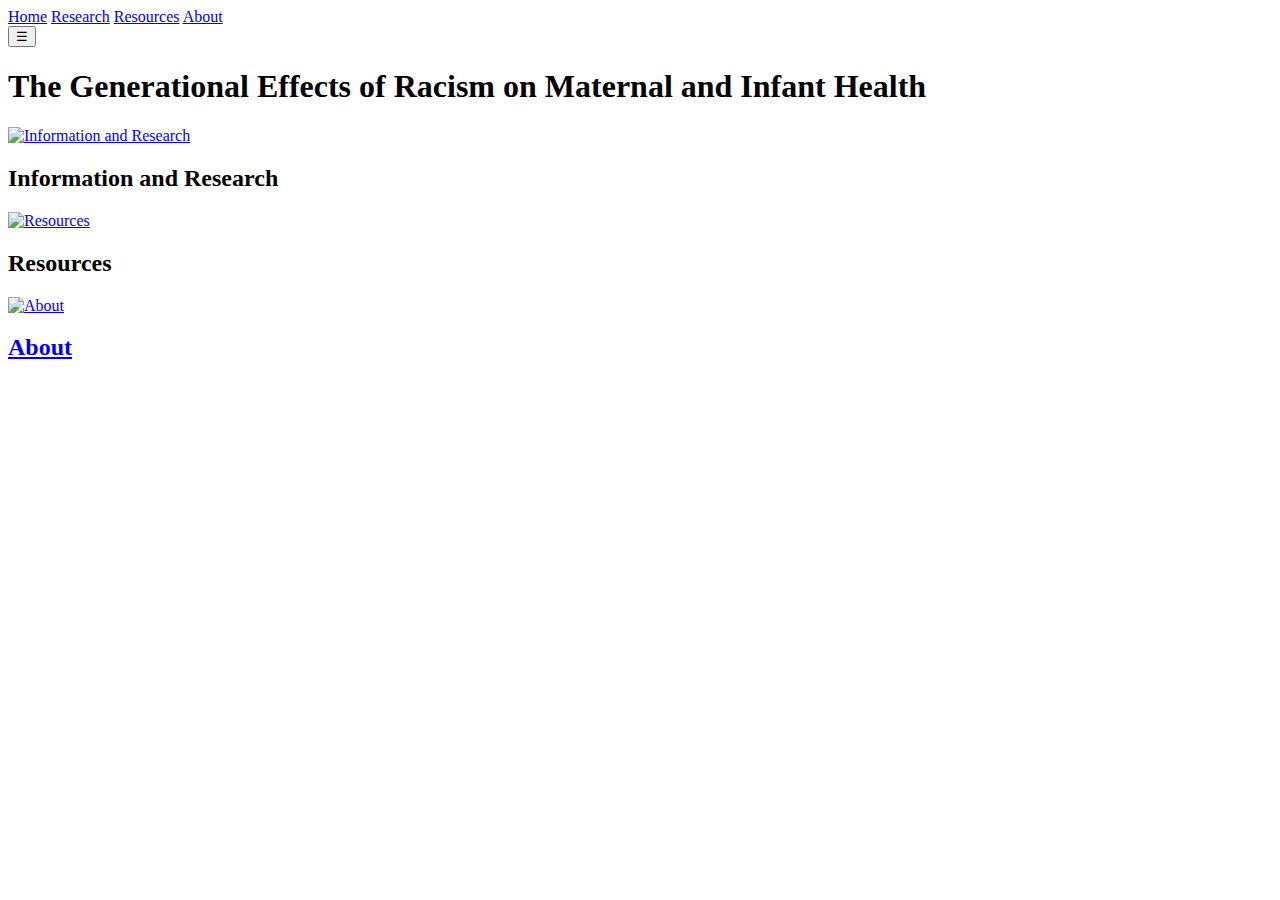
==== index.html @ a1d0e599 "Fix main image buttons" ====
<!DOCTYPE html>
<html>
  <head>
    <meta charset="utf-8">
    <meta name="viewport" content="width=device-width">
    <title>Birthing Injustice</title>
    <link href="style.css" rel="stylesheet" type="text/css" />
    <script src="script.js"></script>
  </head>

  <body>
    <!-- NAVIGATION MENU -->
    <nav id="mySidepanel" class="sidepanel" open="false">
        <a href="index.html" class="text">Home</a>
        <a href="info-and-research.html" class="text">Research</a>
        <a href="resources.html" class="text">Resources</a>
        <a href="about.html" class="text">About</a>
    </nav>

    <div id="main">
        <button alt="menu" class="openbtn" onclick="openNav()">
            &#9776;
        </button>
        <h1 id="mainPage" class="title">
          The Generational Effects of Racism on Maternal and Infant Health
        </h1>
        <!-- IMAGE BUTTONS -->
        <div id="image-buttons-group">
            <div class="button-with-text">
                <a href="info-and-research.html">
                    <img alt="Information and Research" class="image-buttons-home" src="photos/pregnant-woman.jpg">
                </a>
                <h2 class="button-text">Information and Research</h2>
            </div>
            <div class="button-with-text">
                <a href="resources.html">
                    <img alt="Resources" class="image-buttons-home" src="photos/woman-with-baby.png">
                </a>
                <h2 class="button-text">Resources</h2>
            </div>
            <div class="button-with-text">
                <a href="about.html">
                    <img alt="About" class="image-buttons-home" src="photos/pregnant-woman2.jpg">
                    <h2 class="button-text">About</h2>
                </a>
            </div>
        </div>
    </div>
    
  </body>
</html>
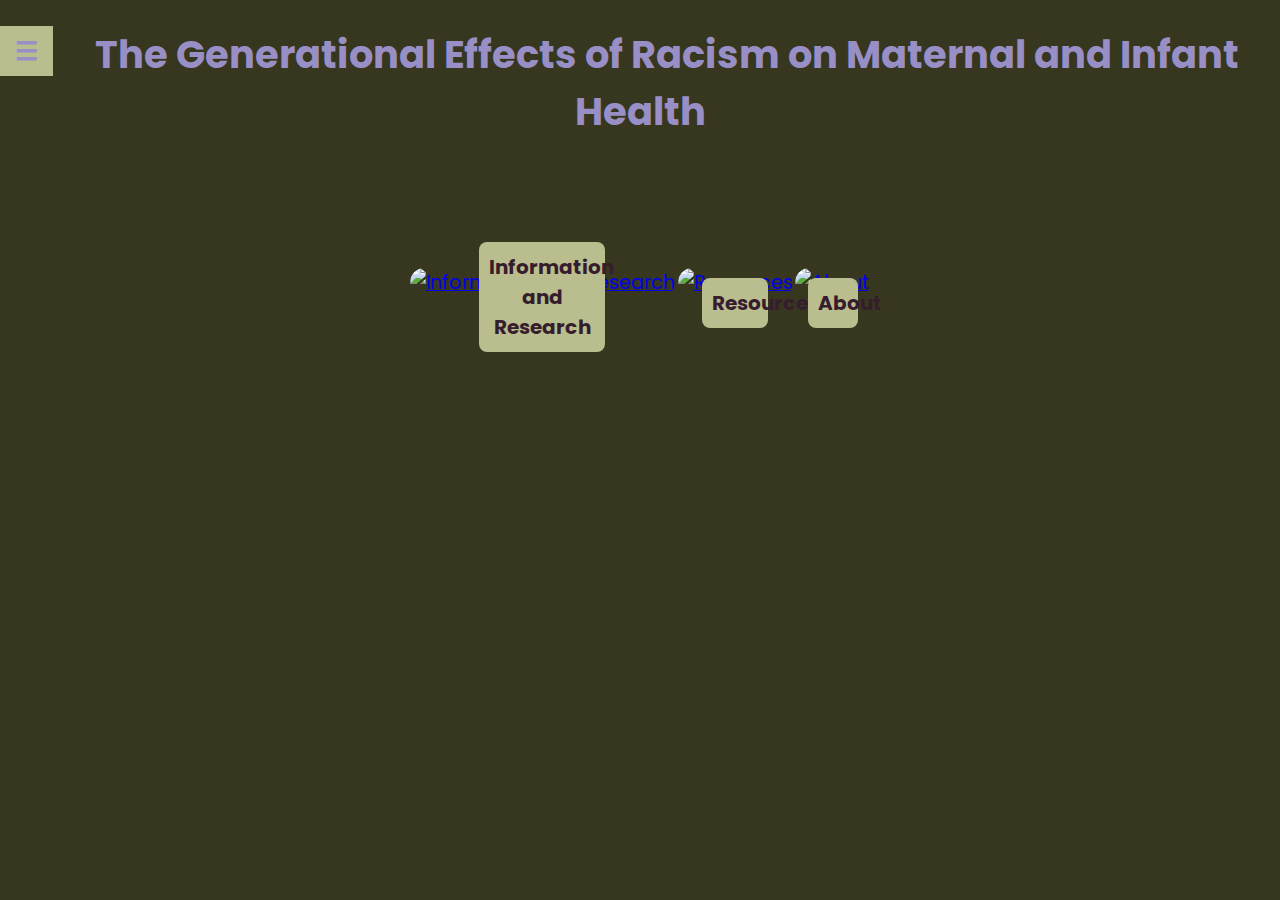
==== commit 14aded1d: "Fix image text links" ====
--- a/index.html
+++ b/index.html
@@ -29,14 +29,14 @@
             <div class="button-with-text">
                 <a href="info-and-research.html">
                     <img alt="Information and Research" class="image-buttons-home" src="photos/pregnant-woman.jpg">
+                    <h2 class="button-text">Information and Research</h2>
                 </a>
-                <h2 class="button-text">Information and Research</h2>
             </div>
             <div class="button-with-text">
                 <a href="resources.html">
                     <img alt="Resources" class="image-buttons-home" src="photos/woman-with-baby.png">
+                    <h2 class="button-text">Resources</h2>
                 </a>
-                <h2 class="button-text">Resources</h2>
             </div>
             <div class="button-with-text">
                 <a href="about.html">
--- a/style.css
+++ b/style.css
@@ -0,0 +1,232 @@
+@import url('https://fonts.googleapis.com/css2?family=Poppins:wght@300;400&display=swap');
+
+:root {
+  --light-green: #BABD8D;
+  --peach: #FFDAC6;
+  --light-purple: #998FC7;
+  --dark-purple: #361D2E;
+  --dark-green: #37371F;
+  --shadow: #1B1725;
+}
+
+/* ALL PAGES */
+body {
+    background-color: var(--dark-green);
+    text-align: center;
+    font-family: 'Poppins', sans-serif;
+    overflow-x: hidden;
+    margin: 0;
+    color: var(--dark-purple);
+    font-size:clamp(12px, 1.5vw, 22px);;
+}
+
+h1 {
+    font-weight: bold;
+    font-size: 200%;
+    color: var(--light-purple);
+}
+
+/* NAVIGATION BAR */
+nav { 
+    height: 100%;
+    width: 0;
+    position: fixed;
+    z-index: 1;
+    top: 0;
+    left: 0;
+    background-color: var(--light-green);
+    overflow-x: hidden;
+    padding-top: 60px;
+    transition: 0.2s; 
+}
+
+nav a {
+    display: flex;
+    color: var(--dark-purple);
+    padding: 1vw 1vw;
+    text-decoration: none;
+    transition: 0.3s;
+    display: flex;
+    justify-content: center;
+}
+
+nav a:hover {
+    font-weight: bold;
+    background-color: #e0c6ba;
+    transition: 0.3s;
+}
+
+.openbtn {
+    float:left;
+    padding: 10px 15px;
+    cursor: pointer;
+    background-color: var(--light-green);
+    color: var(--light-purple);
+    border: none;
+    font-size: clamp(10px, 2vw, 30px);
+    font-weight: bold;
+
+} 
+
+.openbtn:hover {
+    background-color: var(--dark-purple);
+    
+}
+
+#main {
+    transition: margin-left .5s;
+}
+
+
+/* HOME PAGE IMAGE BUTTONS */
+#image-buttons-group {
+    display: flex;
+    justify-content: center;
+    align-items: center;
+    flex-wrap: wrap;
+    gap: 0.2vw;
+    margin-top: 10%;
+    margin-bottom: 10%;
+    position: relative;
+}
+
+.image-buttons-home {
+    object-fit: cover;
+    width: 80%;
+    max-width: 400px;
+    min-width: 50px;
+    border-radius: 20px;
+}
+
+.image-buttons-home:hover {
+    box-shadow: 0 20px 20px 0 var(--shadow);
+}
+
+.button-with-text {
+    position: relative;
+}
+
+.button-text{
+    color: var(--dark-purple);
+    background-color: var(--light-green);
+    width: 40%;
+    text-decoration: none;
+    font-size: clamp(10px, 3vw, 20px);
+    padding: clamp(5px, 3vw, 10px);
+    border-radius: 8px;
+    position: absolute;
+    top: 80%;
+    left: 50%;
+    transform: translate(-50%, -60%);
+}
+
+
+.button-text a h2:visited{
+    color: var(--light-purple);
+    text-decoration: none;
+}
+
+/* ABOUT */
+.image-with-text{
+    display: flex;
+    align-items: center;
+    margin-left: 10%;
+    margin-right: 10%;
+    margin-top: 2.5%;
+    margin-bottom: 2.5%;
+}
+
+.portrait{
+    width: 40%;
+    border-radius: 20px;
+}
+
+.image-with-text p {
+    margin: clamp(5px, 10vw, 100px);
+    color: var(--light-green);
+    width: 60%;
+}
+
+#odd-row {
+    display: flex;
+    flex-direction: row-reverse;
+    margin-top: 0;
+}
+
+/* HOW TO HELP */
+
+.image-buttons-help {
+    width: 80%;
+    max-width: 700px;
+    min-width: 50px;
+    border-radius: 15px;
+    padding: 3em;
+    background-color: #EFD9CE;
+}
+
+.image-buttons-help:hover {
+    box-shadow: 0 20px 20px 0 var(--shadow);
+}
+
+/* RESOURCES */
+#desc {
+    color: var(--light-purple);
+    display: flex;
+    justify-content: left;
+    margin: 5%;
+    margin-bottom: 0;
+    font-style: italic;
+    font-size: clamp(10px, 0.8em, 20px);
+}
+
+#myTable {
+    background-color: var(--light-green);
+    color: var(--dark-green);
+    border-collapse: collapse;
+    margin: 5%;
+    margin-top: 0;
+    border: 2px solid;
+    font-size: clamp(10px, 0.8em, 30px);
+}
+
+.hiddenRow {
+	display: none;
+}
+
+#header {
+    position: sticky;
+    top: -1px;
+    background-color: var(--light-green);
+    border: 2px solid;
+}
+
+tr:hover{
+    background-color: #a7aa7d;
+}
+
+.oddRow {
+    background-color: #969973;
+}
+
+.oddRow:hover {
+    background-color: #8e916e;
+}
+
+th {
+    box-shadow: inset 0 3px 0 var(--dark-green), inset 0 -3px 0 var(--dark-green);
+    font-weight: bold;
+    padding: 20px;
+}
+
+td {
+    border: 1px solid;
+    padding: 20px;
+}
+
+td a {
+    color:  #033319;
+}
+
+.descRow {
+    text-align: left;
+}
